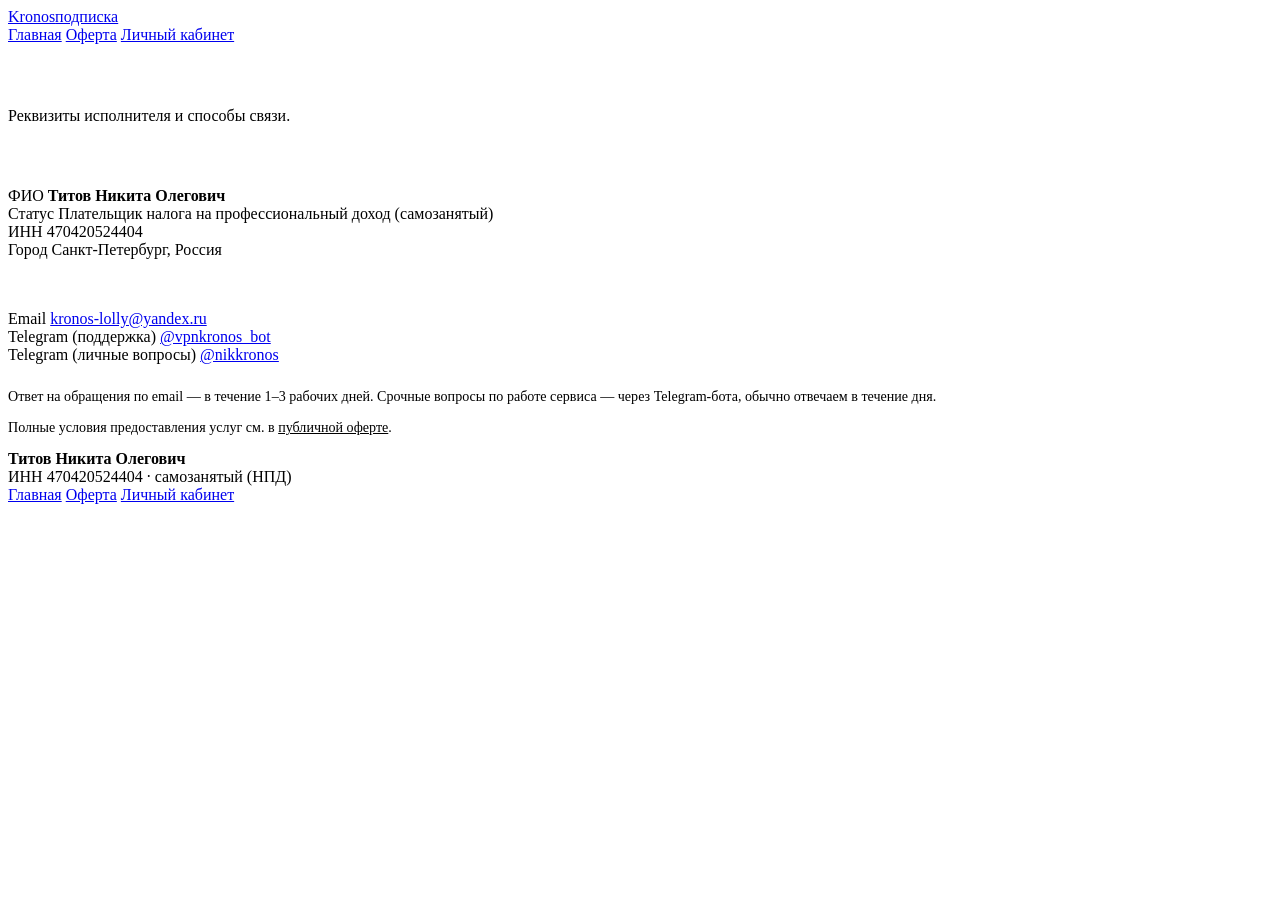
==== web/templates/contacts.html @ 7672eed1 "phase 3i: лендинг + оферта + контакты + перенос админки на /admin Разблокирует Phase 4 (ЮKassa-модер" ====
<!DOCTYPE html>
<html lang="ru">
<head>
    <meta charset="UTF-8">
    <meta name="viewport" content="width=device-width, initial-scale=1.0">
    <title>Контакты — Kronos</title>
    <link rel="stylesheet" href="{{ url_for('static', filename='landing.css') }}">
</head>
<body>

<nav class="nav">
    <div class="nav-inner">
        <a href="/" class="nav-brand">Kronos<span class="nav-brand-sub">подписка</span></a>
        <div class="nav-links">
            <a href="/" class="nav-link">Главная</a>
            <a href="/oferta" class="nav-link">Оферта</a>
            <a href="/recovery" class="nav-cta">Личный кабинет</a>
        </div>
    </div>
</nav>

<div class="container container-narrow">
    <div class="doc">
        <h1 style="color:#fff; font-size:1.6em; margin-bottom:8px;">Контакты</h1>
        <p style="color:var(--text-dim); margin-bottom:28px;">
            Реквизиты исполнителя и способы связи.
        </p>

        <div class="contact-block">
            <h3 style="color:#fff; font-size:1.05em; margin-bottom:14px;">Исполнитель</h3>
            <div class="contact-row">
                <span class="contact-label">ФИО</span>
                <span class="contact-value"><strong>Титов Никита Олегович</strong></span>
            </div>
            <div class="contact-row">
                <span class="contact-label">Статус</span>
                <span class="contact-value">Плательщик налога на профессиональный доход (самозанятый)</span>
            </div>
            <div class="contact-row">
                <span class="contact-label">ИНН</span>
                <span class="contact-value">470420524404</span>
            </div>
            <div class="contact-row">
                <span class="contact-label">Город</span>
                <span class="contact-value">Санкт-Петербург, Россия</span>
            </div>
        </div>

        <div class="contact-block">
            <h3 style="color:#fff; font-size:1.05em; margin-bottom:14px;">Связь</h3>
            <div class="contact-row">
                <span class="contact-label">Email</span>
                <span class="contact-value"><a href="mailto:kronos-lolly@yandex.ru">kronos-lolly@yandex.ru</a></span>
            </div>
            <div class="contact-row">
                <span class="contact-label">Telegram (поддержка)</span>
                <span class="contact-value"><a href="https://t.me/vpnkronos_bot" target="_blank" rel="noopener">@vpnkronos_bot</a></span>
            </div>
            <div class="contact-row">
                <span class="contact-label">Telegram (личные вопросы)</span>
                <span class="contact-value"><a href="https://t.me/nikkronos" target="_blank" rel="noopener">@nikkronos</a></span>
            </div>
        </div>

        <p style="color:var(--text-dim); font-size:0.88em; margin-top:24px;">
            Ответ на обращения по email — в течение 1–3 рабочих дней.
            Срочные вопросы по работе сервиса — через Telegram-бота, обычно отвечаем в течение дня.
        </p>

        <p style="color:var(--text-dim); font-size:0.88em; margin-top:14px;">
            Полные условия предоставления услуг см. в <a href="/oferta" style="color:var(--accent);">публичной оферте</a>.
        </p>
    </div>
</div>

<footer class="footer">
    <div class="footer-inner">
        <div class="footer-legal">
            <strong>Титов Никита Олегович</strong><br>
            ИНН 470420524404 · самозанятый (НПД)
        </div>
        <div class="footer-links">
            <a href="/">Главная</a>
            <a href="/oferta">Оферта</a>
            <a href="/recovery">Личный кабинет</a>
        </div>
    </div>
</footer>

</body>
</html>
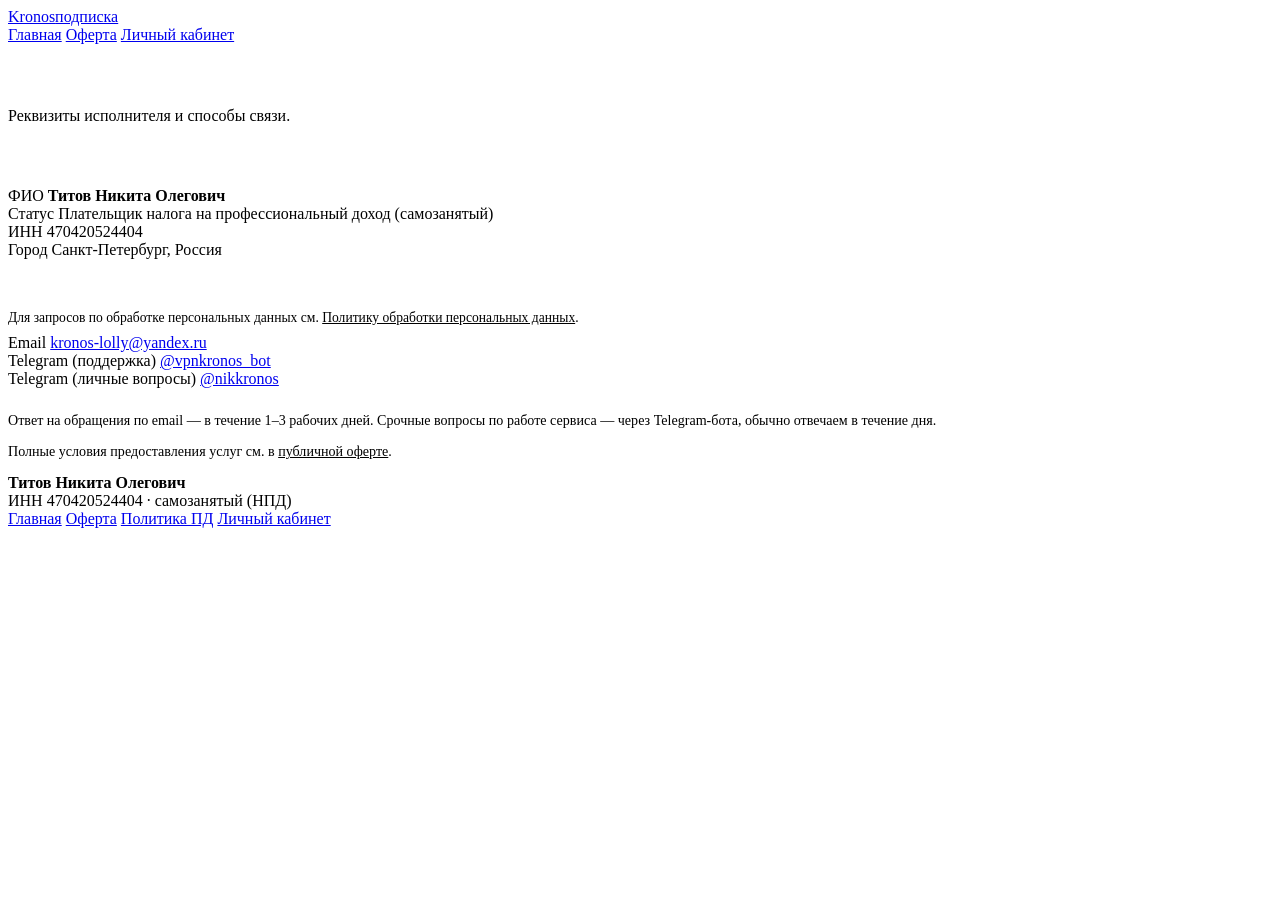
==== commit 663120b2: "юр.экспертиза round 2: Политика ПД (/privacy) + правки оферты/лендинга После второго раунда юр.экспе" ====
--- a/web/templates/contacts.html
+++ b/web/templates/contacts.html
@@ -48,6 +48,10 @@
 
         <div class="contact-block">
             <h3 style="color:#fff; font-size:1.05em; margin-bottom:14px;">Связь</h3>
+        <p style="color:var(--text-dim); font-size:0.85em; margin-bottom:8px;">
+            Для запросов по обработке персональных данных см.
+            <a href="/privacy" style="color:var(--accent);">Политику обработки персональных данных</a>.
+        </p>
             <div class="contact-row">
                 <span class="contact-label">Email</span>
                 <span class="contact-value"><a href="mailto:kronos-lolly@yandex.ru">kronos-lolly@yandex.ru</a></span>
@@ -82,6 +86,7 @@
         <div class="footer-links">
             <a href="/">Главная</a>
             <a href="/oferta">Оферта</a>
+            <a href="/privacy">Политика ПД</a>
             <a href="/recovery">Личный кабинет</a>
         </div>
     </div>
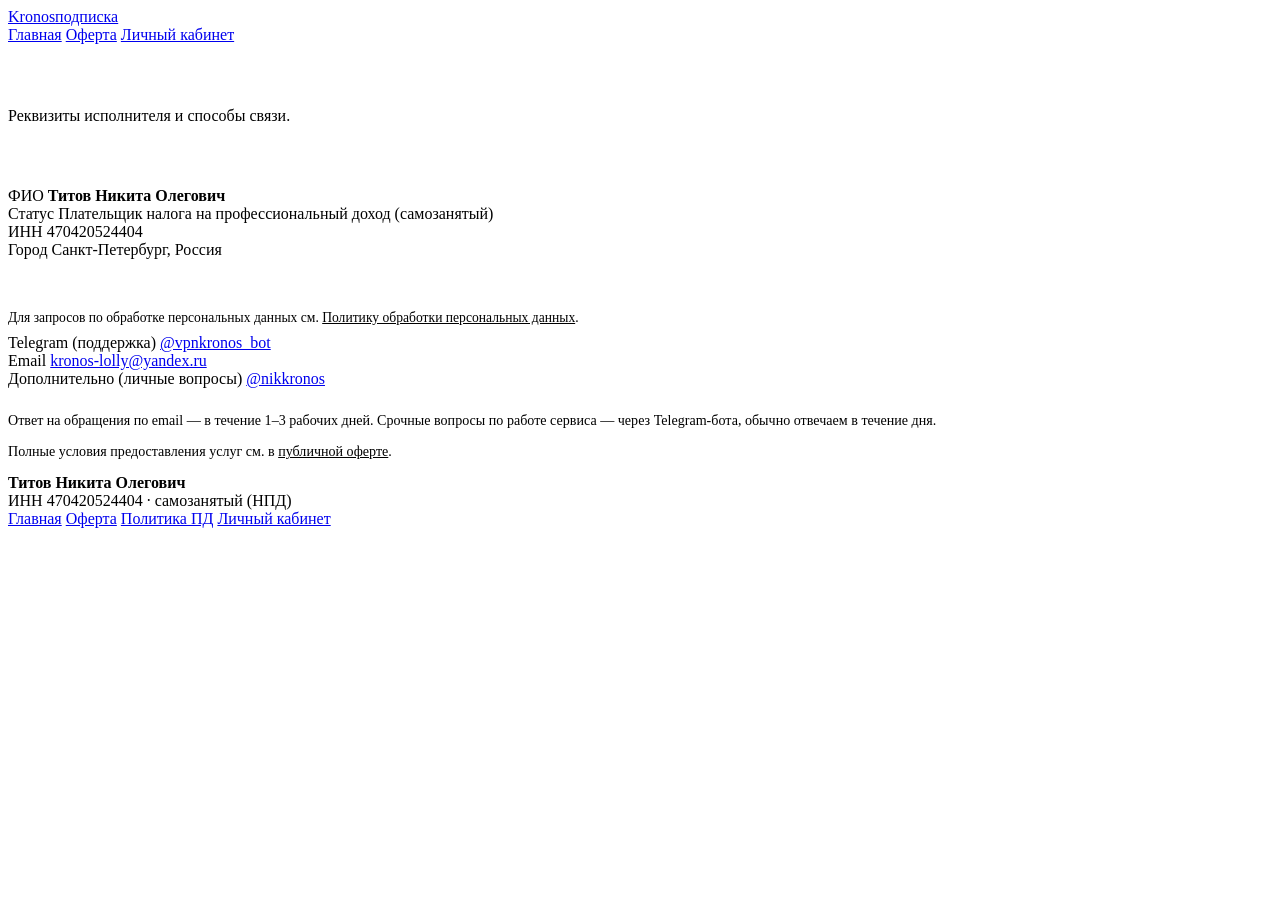
==== commit 40d4aad2: "юр.экспертиза round 3: ЛК-страница + трансграничная передача в Политике LLM round 3: ЛК-страница (re" ====
--- a/web/templates/contacts.html
+++ b/web/templates/contacts.html
@@ -53,15 +53,15 @@
             <a href="/privacy" style="color:var(--accent);">Политику обработки персональных данных</a>.
         </p>
             <div class="contact-row">
+                <span class="contact-label">Telegram (поддержка)</span>
+                <span class="contact-value"><a href="https://t.me/vpnkronos_bot" target="_blank" rel="noopener">@vpnkronos_bot</a></span>
+            </div>
+            <div class="contact-row">
                 <span class="contact-label">Email</span>
                 <span class="contact-value"><a href="mailto:kronos-lolly@yandex.ru">kronos-lolly@yandex.ru</a></span>
             </div>
             <div class="contact-row">
-                <span class="contact-label">Telegram (поддержка)</span>
-                <span class="contact-value"><a href="https://t.me/vpnkronos_bot" target="_blank" rel="noopener">@vpnkronos_bot</a></span>
-            </div>
-            <div class="contact-row">
-                <span class="contact-label">Telegram (личные вопросы)</span>
+                <span class="contact-label">Дополнительно (личные вопросы)</span>
                 <span class="contact-value"><a href="https://t.me/nikkronos" target="_blank" rel="noopener">@nikkronos</a></span>
             </div>
         </div>
